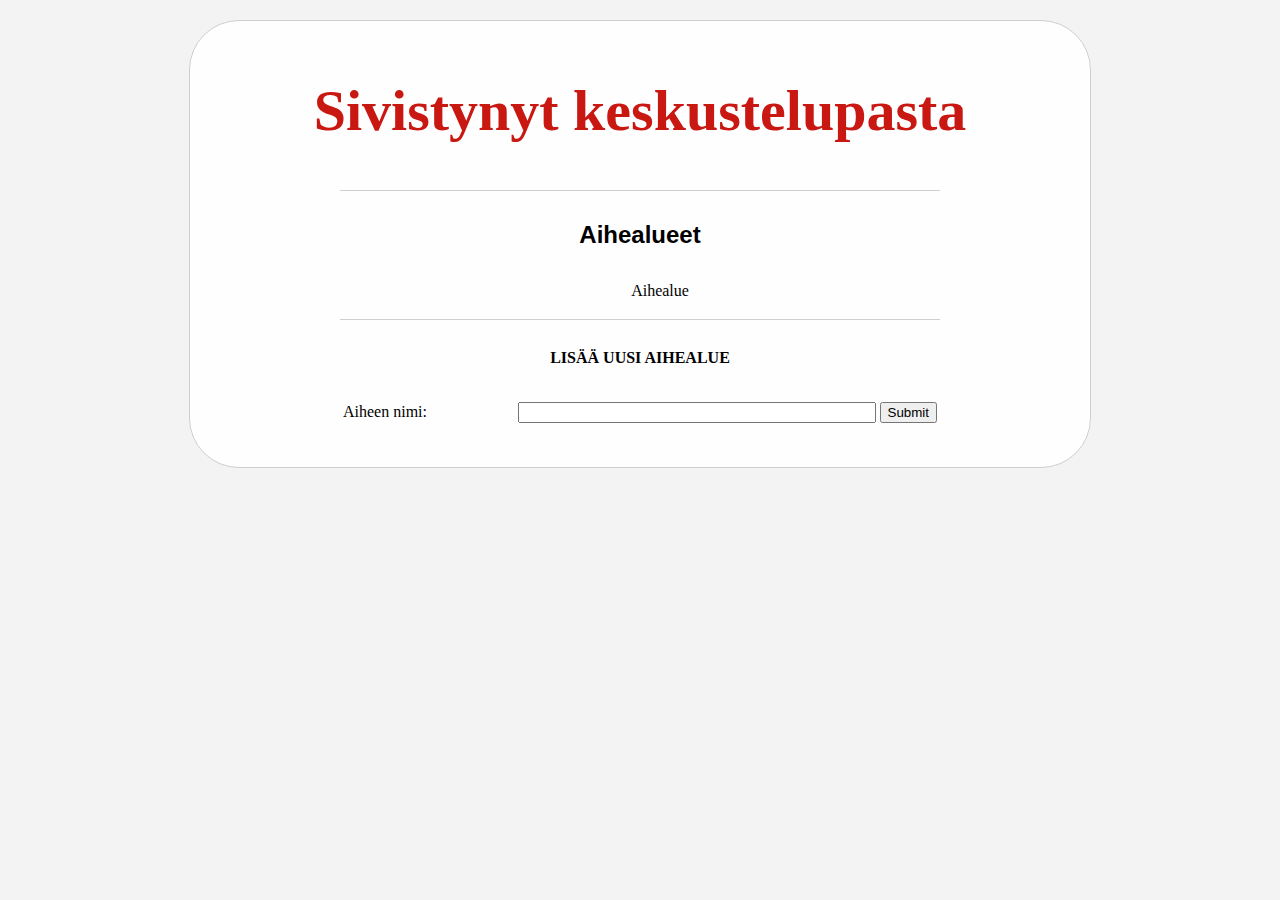
==== src/main/resources/templates/index.html @ 37cf1bb9 "Päivitetty!" ====
<!DOCTYPE html SYSTEM "http://www.thymeleaf.org/dtd/xhtml1-strict-thymeleaf-4.dtd">
<html xmlns="http://www.w3.org/1999/xhtml" xmlns:th="http://www.thymeleaf.org">

    <head>
        <title>Foorumi</title>
        <meta charset="utf-8" />
          <link th:href="@{https://fonts.googleapis.com/css?family=Cabin|Kaushan+Script|Lobster|Oswald|Roboto|Lora}" rel='stylesheet' type='text/css' />
        <style>
            body {
                background-color: #f3f3f3;
                font-size: 16px;
                font-family: 'Roboto', serif;
                margin-top: 20px;
                line-height: 1.5;
            }
            #wrapper {
                background-color: #fefefe;
                width: 900px;
                border-radius: 50px;
                border: 1px solid;
                border-color: #cecece;
                padding-top: 10px;
                padding-bottom: 40px;
            }
            h1 {
                font-family: 'Kaushan Script', cursive;
                font-size: 58px;
                color: #c91811; 
                line-height: 1.4;
            }
            h2 {
                font-family: 'Cabin', sans-serif;
                font-size: 24px;
                line-height: 2;
            }
            h3 {
                font-size: 16px;
                text-transform: uppercase;
                line-height: 2.8;
            }
            hr {
                width: 600px;
                height: 1px;
                border: 0px;
                background-color: #cecece;
            }
            ul {
                list-style-type: none;
            }
            
            a:link, a:visited {
                color:#000000;
            }

            a:hover {
                color:#c91811;
            }

            a:active {
                color:#000000;
            }
        </style>
    </head>

    <body>
        <center>
        
            <div id="wrapper">
            
            
        <h1>Sivistynyt keskustelupasta</h1>
        <hr/>
        <h2>Aihealueet</h2>
        

        <ul>
            <li th:each="aihealue: ${aihealueet}">
                <a th:href="@{~/aihealueet/{aid}(aid=${aihealue.id})}" 
                   th:text="${aihealue.aiheenNimi}">Aihealue</a>
            </li>
        </ul>
        
        <hr/>
        
        <h3>Lisää uusi aihealue</h3>
        
        <form th:action="@{~/aihealueet}" method="POST">
            
            <table width="600px">
                <tr>
                    <td width="250px;">Aiheen nimi:</td>
                    <td width="350px;"><input type="text" name="aiheenNimi" style="width: 350px;"/></td>
                    <td><input type="submit"/></td>
                </tr>
            </table>
            
        </form>
        
        
            </div>
        
        </center>
    </body>
</html>
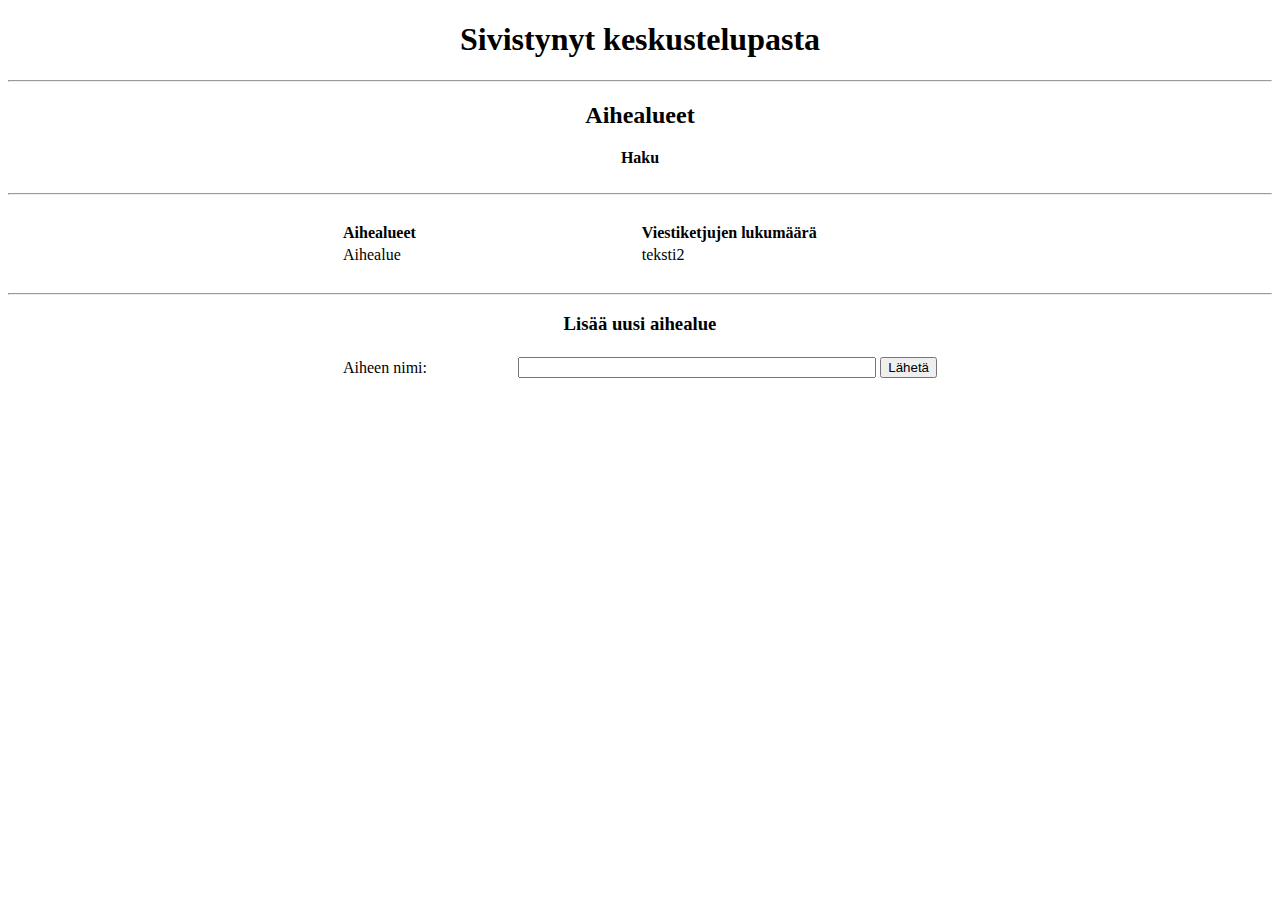
==== commit 216b8885: "Uusin päivitys" ====
--- a/src/main/resources/templates/index.html
+++ b/src/main/resources/templates/index.html
@@ -4,62 +4,9 @@
     <head>
         <title>Foorumi</title>
         <meta charset="utf-8" />
-          <link th:href="@{https://fonts.googleapis.com/css?family=Cabin|Kaushan+Script|Lobster|Oswald|Roboto|Lora}" rel='stylesheet' type='text/css' />
-        <style>
-            body {
-                background-color: #f3f3f3;
-                font-size: 16px;
-                font-family: 'Roboto', serif;
-                margin-top: 20px;
-                line-height: 1.5;
-            }
-            #wrapper {
-                background-color: #fefefe;
-                width: 900px;
-                border-radius: 50px;
-                border: 1px solid;
-                border-color: #cecece;
-                padding-top: 10px;
-                padding-bottom: 40px;
-            }
-            h1 {
-                font-family: 'Kaushan Script', cursive;
-                font-size: 58px;
-                color: #c91811; 
-                line-height: 1.4;
-            }
-            h2 {
-                font-family: 'Cabin', sans-serif;
-                font-size: 24px;
-                line-height: 2;
-            }
-            h3 {
-                font-size: 16px;
-                text-transform: uppercase;
-                line-height: 2.8;
-            }
-            hr {
-                width: 600px;
-                height: 1px;
-                border: 0px;
-                background-color: #cecece;
-            }
-            ul {
-                list-style-type: none;
-            }
-            
-            a:link, a:visited {
-                color:#000000;
-            }
-
-            a:hover {
-                color:#c91811;
-            }
-
-            a:active {
-                color:#000000;
-            }
-        </style>
+        <link rel="stylesheet" type="text/css" href="tyyli.css"/>
+        <link th:href="@{https://fonts.googleapis.com/css?family=Cabin|Kaushan+Script|Lobster|Oswald|Roboto|Lora}" rel='stylesheet' type='text/css' />
+        
     </head>
 
     <body>
@@ -67,19 +14,36 @@
         
             <div id="wrapper">
             
-            
-        <h1>Sivistynyt keskustelupasta</h1>
+                <center>
+        <h1><a class="h" th:href="@{~/aihealueet}">Sivistynyt keskustelupasta</a></h1>
+        
+        
         <hr/>
         <h2>Aihealueet</h2>
         
+        <a th:href="@{~/viestihaku}"><b>Haku</b></a>
+            
 
-        <ul>
-            <li th:each="aihealue: ${aihealueet}">
-                <a th:href="@{~/aihealueet/{aid}(aid=${aihealue.id})}" 
-                   th:text="${aihealue.aiheenNimi}">Aihealue</a>
-            </li>
-        </ul>
+        <br/>
+        <br/>
+        <hr/>
+        <br/>
+
         
+        <table width="600px"> 
+            <tr>
+                <td width="300px"><b>Aihealueet</b></td>
+                <td width="300px"><b>Viestiketjujen lukumäärä</b></td>
+            </tr>
+            <tr th:each="aihealue: ${aihealueet}">
+                <td width="300px">
+                    <a th:href="@{~/aihealueet/{aid}(aid=${aihealue.id})}" 
+                            th:text="${aihealue.aiheenNimi}">Aihealue</a></td>
+                <td width="300px" th:text="${viestiketjujenLukumaarat.get(aihealue.id)}">teksti2</td>
+            </tr>
+        </table>  
+        
+        <br/>
         <hr/>
         
         <h3>Lisää uusi aihealue</h3>
@@ -90,12 +54,12 @@
                 <tr>
                     <td width="250px;">Aiheen nimi:</td>
                     <td width="350px;"><input type="text" name="aiheenNimi" style="width: 350px;"/></td>
-                    <td><input type="submit"/></td>
+                    <td><input type="submit" value="Lähetä"/></td>
                 </tr>
             </table>
             
         </form>
-        
+                </center>
         
             </div>
         
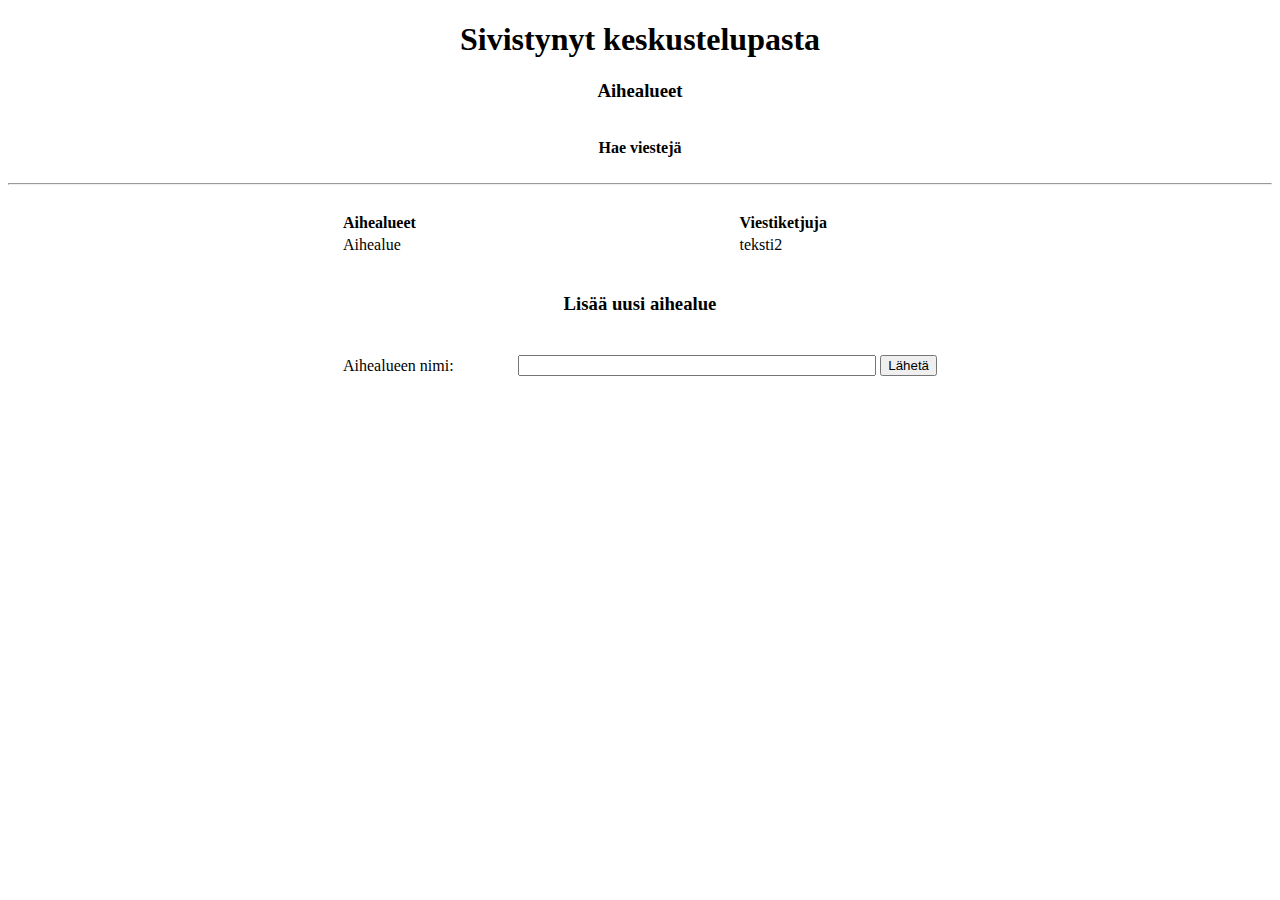
==== commit 1dcd85e7: "Valmis keskustelufoorumi." ====
--- a/src/main/resources/templates/index.html
+++ b/src/main/resources/templates/index.html
@@ -5,7 +5,7 @@
         <title>Foorumi</title>
         <meta charset="utf-8" />
         <link rel="stylesheet" type="text/css" href="tyyli.css"/>
-        <link th:href="@{https://fonts.googleapis.com/css?family=Cabin|Kaushan+Script|Lobster|Oswald|Roboto|Lora}" rel='stylesheet' type='text/css' />
+        <link th:href="@{https://fonts.googleapis.com/css?family=Cabin|Kaushan+Script|Roboto|Playfair+Display:400,900,900i}" rel='stylesheet' type='text/css' />
         
     </head>
 
@@ -18,10 +18,10 @@
         <h1><a class="h" th:href="@{~/aihealueet}">Sivistynyt keskustelupasta</a></h1>
         
         
-        <hr/>
-        <h2>Aihealueet</h2>
+        <h3>Aihealueet</h3>
         
-        <a th:href="@{~/viestihaku}"><b>Haku</b></a>
+        <br/>
+        <a th:href="@{~/viestihaku}"><b>Hae viestejä</b></a>
             
 
         <br/>
@@ -32,33 +32,33 @@
         
         <table width="600px"> 
             <tr>
-                <td width="300px"><b>Aihealueet</b></td>
-                <td width="300px"><b>Viestiketjujen lukumäärä</b></td>
+                <td width="400px"><b>Aihealueet</b></td>
+                <td width="200px"><b>Viestiketjuja</b></td>
             </tr>
             <tr th:each="aihealue: ${aihealueet}">
-                <td width="300px">
+                <td width="400px">
                     <a th:href="@{~/aihealueet/{aid}(aid=${aihealue.id})}" 
                             th:text="${aihealue.aiheenNimi}">Aihealue</a></td>
-                <td width="300px" th:text="${viestiketjujenLukumaarat.get(aihealue.id)}">teksti2</td>
+                <td width="200px" th:text="${viestiketjujenLukumaarat.get(aihealue.id)}">teksti2</td>
             </tr>
         </table>  
         
         <br/>
-        <hr/>
         
         <h3>Lisää uusi aihealue</h3>
-        
+        <br/>
         <form th:action="@{~/aihealueet}" method="POST">
             
             <table width="600px">
                 <tr>
-                    <td width="250px;">Aiheen nimi:</td>
+                    <td width="250px;">Aihealueen nimi:</td>
                     <td width="350px;"><input type="text" name="aiheenNimi" style="width: 350px;"/></td>
                     <td><input type="submit" value="Lähetä"/></td>
                 </tr>
             </table>
             
         </form>
+            <br/>
                 </center>
         
             </div>
